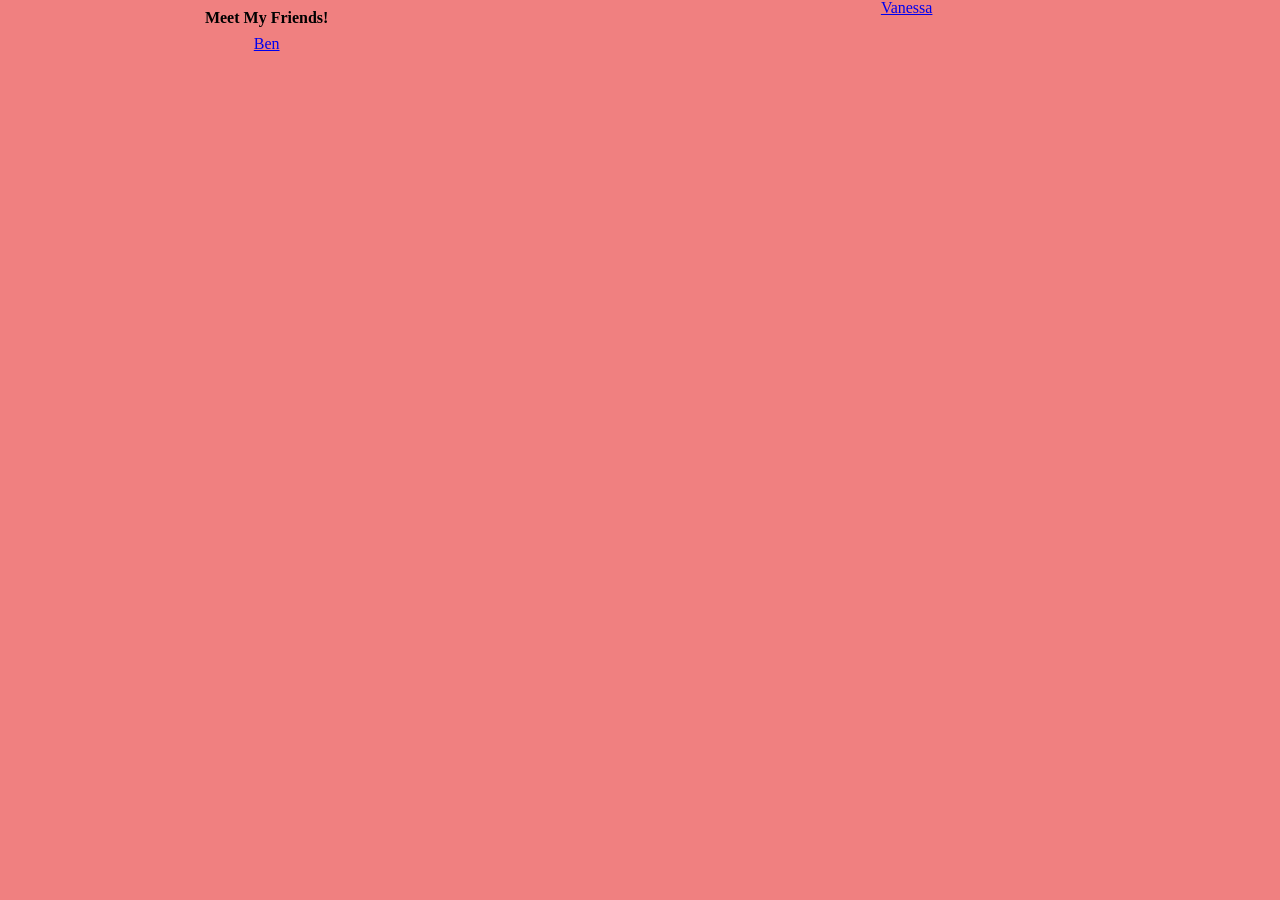
==== index.html @ 17fddfe1 "initial commit" ====
<!DOCTYPE html>
<html lang="en">
<head>
    <meta charset="UTF-8">
    <meta name="viewport" content="width=device-width, initial-scale=1.0">
    <link rel="stylesheet" href="css/reset.css">
    <link rel="stylesheet" href="css/style.css">
    <title>My Friends</title>
</head>
<body>
<header>
    <h1>Meet My Friends!</h1>
    <a href = "/vanessa.html">Vanessa</a>
    <a href = "/ben.html">Ben</a> 
</header>
</body>
</html>
---- css/style.css ----
/*carousel from
 https://webdesign.tutsplus.com/how-to-build-a-simple-carousel-with-vanilla-javascript--cms-41734t */
.slider-wrapper {
    margin: 1rem;
    position: relative;
    overflow: hidden;
    text-align: center;
    width: 45%;
    height: 45%;
}

.slides-container {
    height: 100%;
    width: 100%;
    display: flex;
    list-style: none;
    margin: 0;
    padding: 0;
    overflow: scroll;
    scroll-behavior: smooth;
    /* Removes scrollbar*/
        scrollbar-width: none; /* Firefox */
    -ms-overflow-style: none;  /* Internet Explorer 10+ */
}
.slide {
    width: 100%;
    height: 100%;
    flex: 1 0 100%;
}

/* WebKit */
.slides-container::-webkit-scrollbar { 
    width: 0;
    height: 0;
}

/* buttons*/
.slide-arrow {
  position: absolute;
  display: flex;
  top: 0;
  bottom: 0;
  margin: auto;
  height: 4rem;
  background-color: white;
  border: none;
  width: 2rem;
  font-size: 3rem;
  padding: 0;
  cursor: pointer;
  opacity: 0.7;
  transition: opacity 100ms;
}
.slide-arrow:hover,
.slide-arrow:focus {
  opacity: 1;
}
#slide-arrow-prev {
  left: 0;
  padding-left: 0.25rem;
  border-radius: 0 2rem 2rem 0;
}
#slide-arrow-next {
  right: 0;
  padding-left: 0.75rem;
  border-radius: 2rem 0 0 2rem;
}

img {
     width: 100%;
}

html{
    background-color: lightcoral;
}

h1, p {
  padding: 10px;
  text-align: center;
}
header {
  display: grid;
  justify-items: center;
}

/*PC ver */
@media (min-width: 1200px) {

header{
  display: grid;
  grid-template-columns: 5fr 7fr;
  grid-template-rows: auto;
}
}
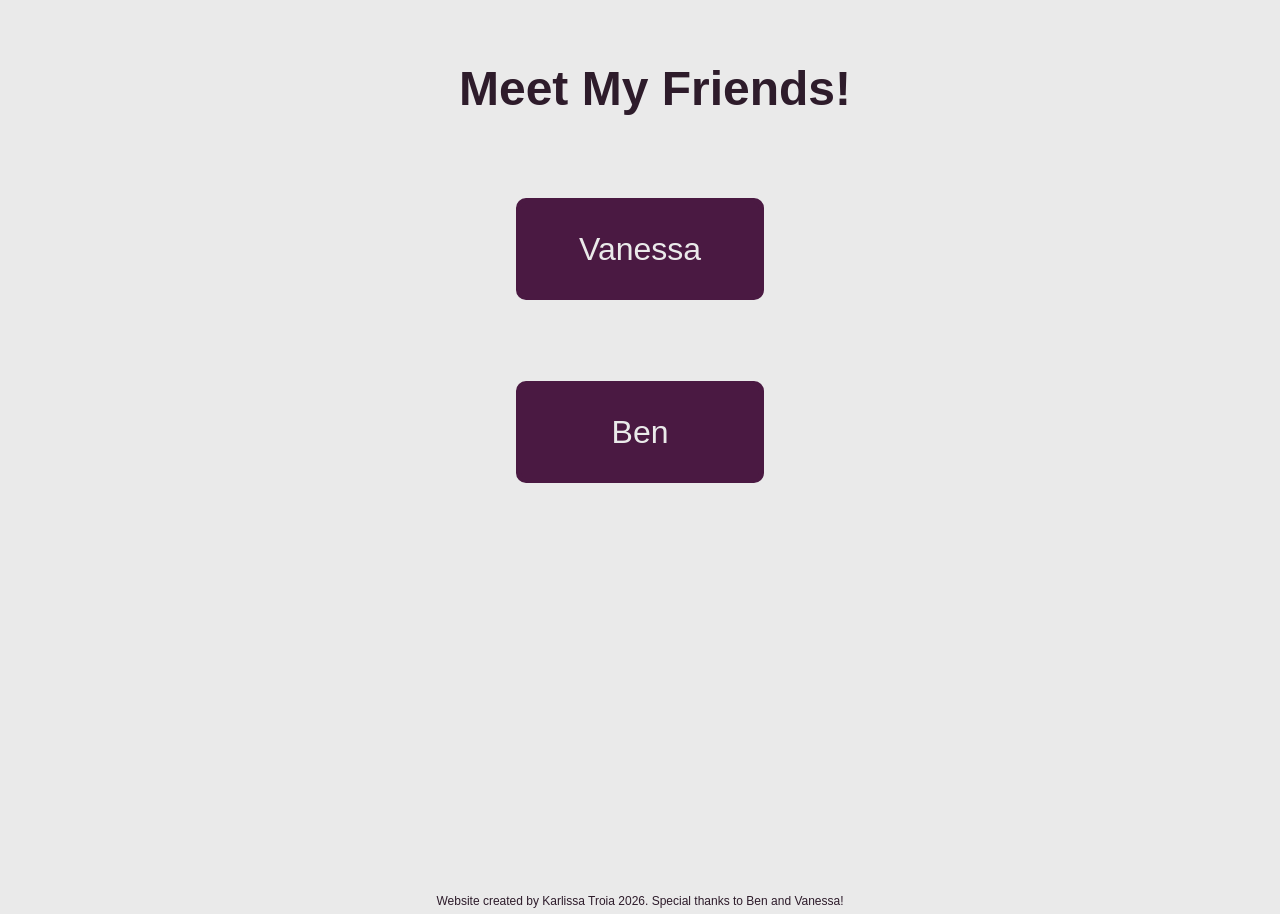
==== commit e14e6a8f: "final css and html" ====
--- a/index.html
+++ b/index.html
@@ -1,5 +1,6 @@
 <!DOCTYPE html>
 <html lang="en">
+
 <head>
     <meta charset="UTF-8">
     <meta name="viewport" content="width=device-width, initial-scale=1.0">
@@ -7,11 +8,21 @@
     <link rel="stylesheet" href="css/style.css">
     <title>My Friends</title>
 </head>
+
 <body>
-<header>
-    <h1>Meet My Friends!</h1>
-    <a href = "/vanessa.html">Vanessa</a>
-    <a href = "/ben.html">Ben</a> 
-</header>
+
+    <header>
+        <h1 id = "home-title">Meet My Friends!</h1>
+    </header>
+    <main>
+    <div class="all-home">
+    <a href="/vanessa.html">Vanessa</a>
+    <a href="/ben.html" id = "friend2">Ben</a>
+    </div>
+    </main>
+        <footer style = "margin-top: 45vh">
+        Website created by Karlissa Troia 2026. Special thanks to Ben and Vanessa!
+    </footer>
 </body>
+
 </html>
--- a/css/style.css
+++ b/css/style.css
@@ -1,39 +1,44 @@
-
-
 /*carousel from
  https://webdesign.tutsplus.com/how-to-build-a-simple-carousel-with-vanilla-javascript--cms-41734t */
 .slider-wrapper {
-    margin: 1rem;
-    position: relative;
-    overflow: hidden;
-    text-align: center;
-    width: 45%;
-    height: 45%;
-}
-
+  margin: 1rem;
+  position: relative;
+  overflow: hidden;
+  text-align: center;
+  width: 50%;
+  height: 50%;
+  border: solid #4A1942 5px;
+  border-radius: 5px;
+}
+.photo-gal{
+  justify-items: center;
+}
 .slides-container {
-    height: 100%;
-    width: 100%;
-    display: flex;
-    list-style: none;
-    margin: 0;
-    padding: 0;
-    overflow: scroll;
-    scroll-behavior: smooth;
-    /* Removes scrollbar*/
-        scrollbar-width: none; /* Firefox */
-    -ms-overflow-style: none;  /* Internet Explorer 10+ */
-}
+  height: 100%;
+  width: 100%;
+  display: flex;
+  list-style: none;
+  margin: 0;
+  padding: 0;
+  overflow: scroll;
+  scroll-behavior: smooth;
+  /* Removes scrollbar*/
+  scrollbar-width: none;
+  /* Firefox */
+  -ms-overflow-style: none;
+  /* Internet Explorer 10+ */
+}
+
 .slide {
-    width: 100%;
-    height: 100%;
-    flex: 1 0 100%;
+  width: 100%;
+  height: 100%;
+  flex: 1 0 100%;
 }
 
 /* WebKit */
-.slides-container::-webkit-scrollbar { 
-    width: 0;
-    height: 0;
+.slides-container::-webkit-scrollbar {
+  width: 0;
+  height: 0;
 }
 
 /* buttons*/
@@ -44,24 +49,28 @@
   bottom: 0;
   margin: auto;
   height: 4rem;
-  background-color: white;
+  background-color: #893168;
+  color: white;
   border: none;
   width: 2rem;
   font-size: 3rem;
   padding: 0;
   cursor: pointer;
-  opacity: 0.7;
+  opacity: 0.95;
   transition: opacity 100ms;
 }
+
 .slide-arrow:hover,
 .slide-arrow:focus {
   opacity: 1;
 }
+
 #slide-arrow-prev {
   left: 0;
   padding-left: 0.25rem;
   border-radius: 0 2rem 2rem 0;
 }
+
 #slide-arrow-next {
   right: 0;
   padding-left: 0.75rem;
@@ -69,15 +78,24 @@
 }
 
 img {
-     width: 100%;
-}
-
-html{
-    background-color: lightcoral;
-}
-
-h1, p {
-  padding: 10px;
+  width: 100%;
+}
+
+html {
+  background-color: #eaeaea;
+  color: #2E1C2B;
+  font-family: 'Lucida Sans', Verdana, sans-serif;
+}
+
+p {
+  padding: 15px;
+  text-align: center;
+  font-size: 20px;
+  padding-bottom: 70px;
+}
+h1 {
+  font-size: 50px;
+    padding: 15px;
   text-align: center;
 }
 header {
@@ -85,12 +103,109 @@
   justify-items: center;
 }
 
+/*home*/
+.all-home > a, nav a{
+  background-color: #4A1942;
+  color: #eaeaea;
+  border: solid 5px #4A1942;
+  border-radius: 10px;
+  text-decoration: none;
+  text-align: center;
+  width: 40vw;
+  margin-top: 20px;
+}
+
+nav a {
+  display: inline-block;
+  margin: 10px;
+  width: auto
+}
+
+#friend2{
+  grid-row: 3;
+}
+#home-title {
+  width: 100vw;
+  margin-top: 50px;
+  margin-bottom: 50px;
+}
+
+/*spotify*/
+.playlist {
+  background-color:#4A1942;
+  color:#eaeaea;
+  border: solid 5px #4A1942;
+  border-radius: 10px;
+  margin: 5px 15px;
+}
+.playlist li {
+  padding: 7px;
+  border: 3px solid black;
+}
+.playlist li:nth-child(odd){
+  background-color: #2E1C2B;
+}
+
+.playlist-head {
+  display: grid;
+  grid-template-columns: 1fr 1fr;
+  text-align: center;
+  align-items: center;
+  justify-items: stretch;
+  margin: 10px 0px;
+}
+.playlist a {
+  color: #eaeaea;
+    font-weight: bold;
+}
+.playlist a:visited{
+  color:#e7b9b9;
+}
+.all-home {
+  display: grid;
+  grid-template-rows: 2fr 1fr 2fr;
+  grid-template-columns: auto;
+  justify-items: center;
+  justify-content: center;
+    align-items: center;
+}
+
 /*PC ver */
 @media (min-width: 1200px) {
-
-header{
-  display: grid;
-  grid-template-columns: 5fr 7fr;
-  grid-template-rows: auto;
-}
-}+  .all-home a{
+  width: 17vw;
+  padding: 30px 10px;
+  font-size: 200%;
+  }
+  h1{
+     font-size:300%;
+  }
+  .pc-format{
+    display: grid;
+    grid-template-columns: 7fr 1fr 7fr;
+    grid-template-rows: 1fr 1fr;
+    align-items: center;
+  }
+  .photo-gal{
+    grid-column: 3;
+    grid-row: 1/-1;
+  }
+  .playlist{
+    grid-column: 1/3;
+    grid-row: 2;
+  }
+  .slider-wrapper {
+  width: 70%;
+  height: 70%;
+
+}
+}
+
+
+footer {
+  font-size: 12px;
+  text-align: center;
+  padding: 7px;
+    margin-top: 10vh;
+}
+
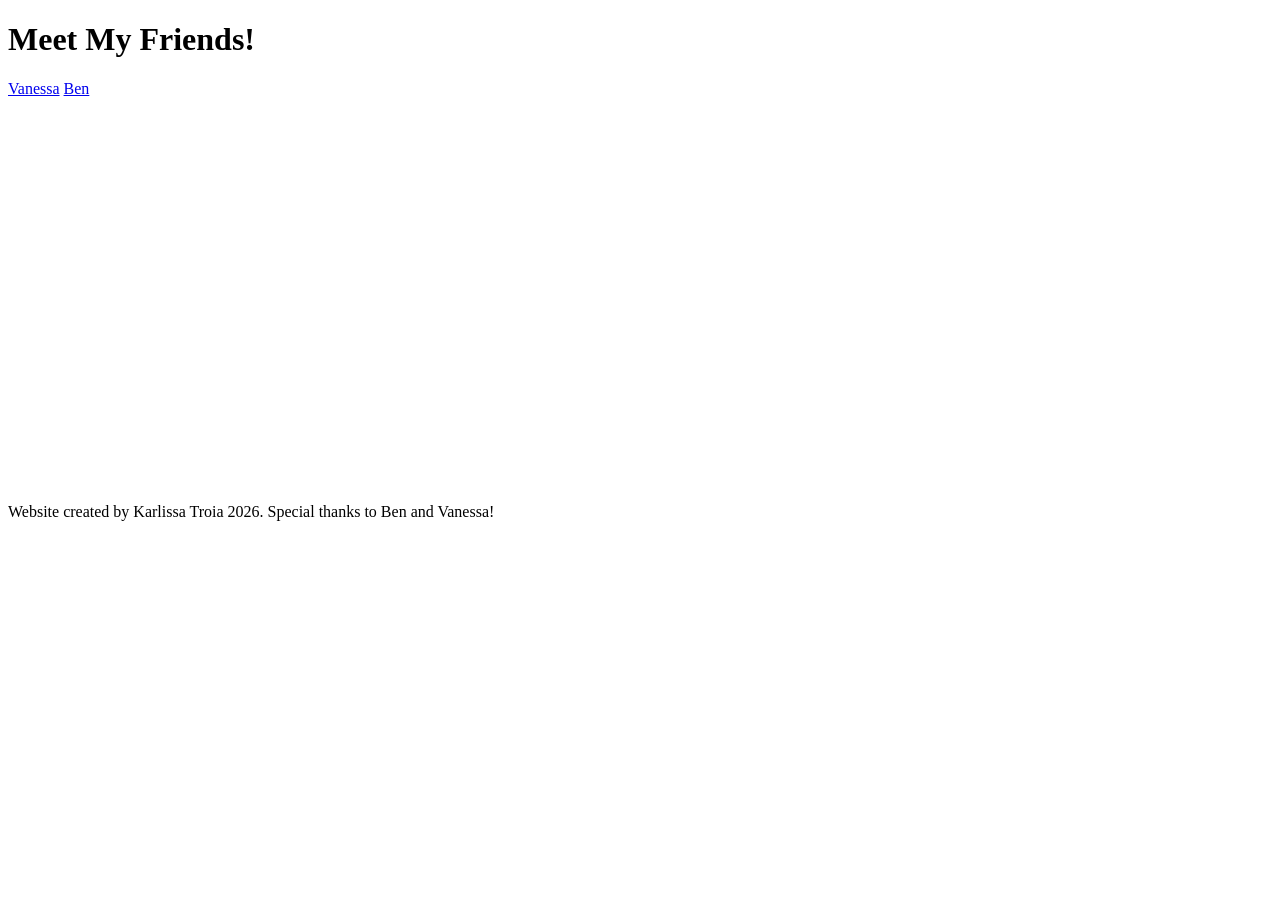
==== commit 00fdd987: "W3 val Removed duplicate base href tag in the head section." ====
--- a/index.html
+++ b/index.html
@@ -4,6 +4,7 @@
 <head>
     <meta charset="UTF-8">
     <meta name="viewport" content="width=device-width, initial-scale=1.0">
+        <base href="/si338-finalproject/">
     <link rel="stylesheet" href="css/reset.css">
     <link rel="stylesheet" href="css/style.css">
     <title>My Friends</title>
@@ -16,8 +17,8 @@
     </header>
     <main>
     <div class="all-home">
-    <a href="/vanessa.html">Vanessa</a>
-    <a href="/ben.html" id = "friend2">Ben</a>
+    <a href="./vanessa.html">Vanessa</a>
+    <a href="./ben.html" id = "friend2">Ben</a>
     </div>
     </main>
         <footer style = "margin-top: 45vh">
@@ -25,4 +26,4 @@
     </footer>
 </body>
 
-</html>+</html>
--- a/css/style.css
+++ b/css/style.css
@@ -1,5 +1,5 @@
 /*carousel from
- https://webdesign.tutsplus.com/how-to-build-a-simple-carousel-with-vanilla-javascript--cms-41734t */
+ https://webdesign.tutsplus.com/how-to-build-a-simple-carousel-with-vlla-javascript--cms-41734t */
 .slider-wrapper {
   margin: 1rem;
   position: relative;
@@ -169,7 +169,11 @@
   justify-content: center;
     align-items: center;
 }
-
+  .pc-format{
+    display: grid;
+    align-items: center;
+    height: 100vh;
+  }
 /*PC ver */
 @media (min-width: 1200px) {
   .all-home a{
@@ -209,3 +213,8 @@
     margin-top: 10vh;
 }
 
+@media (prefers-reduced-motion: reduce) {
+  .slides-container{
+    scroll-behavior: auto;
+  }
+}
